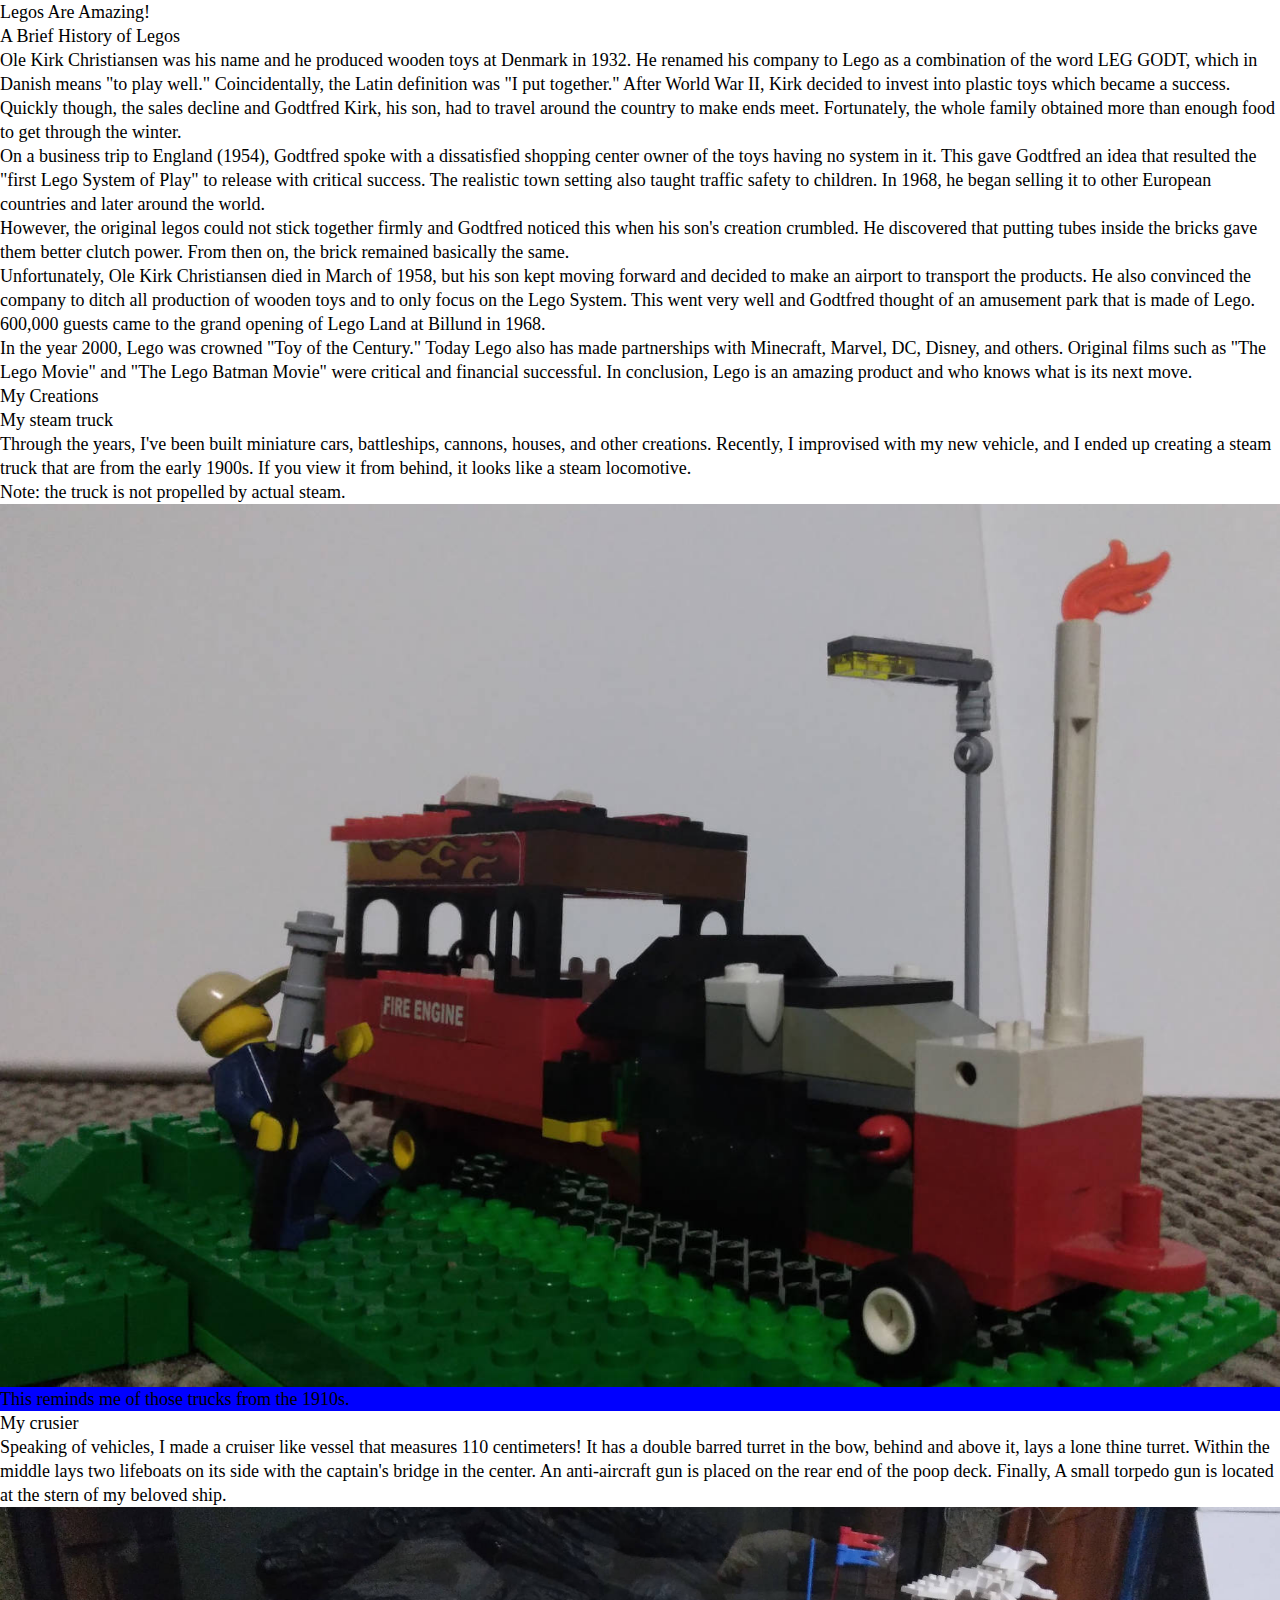
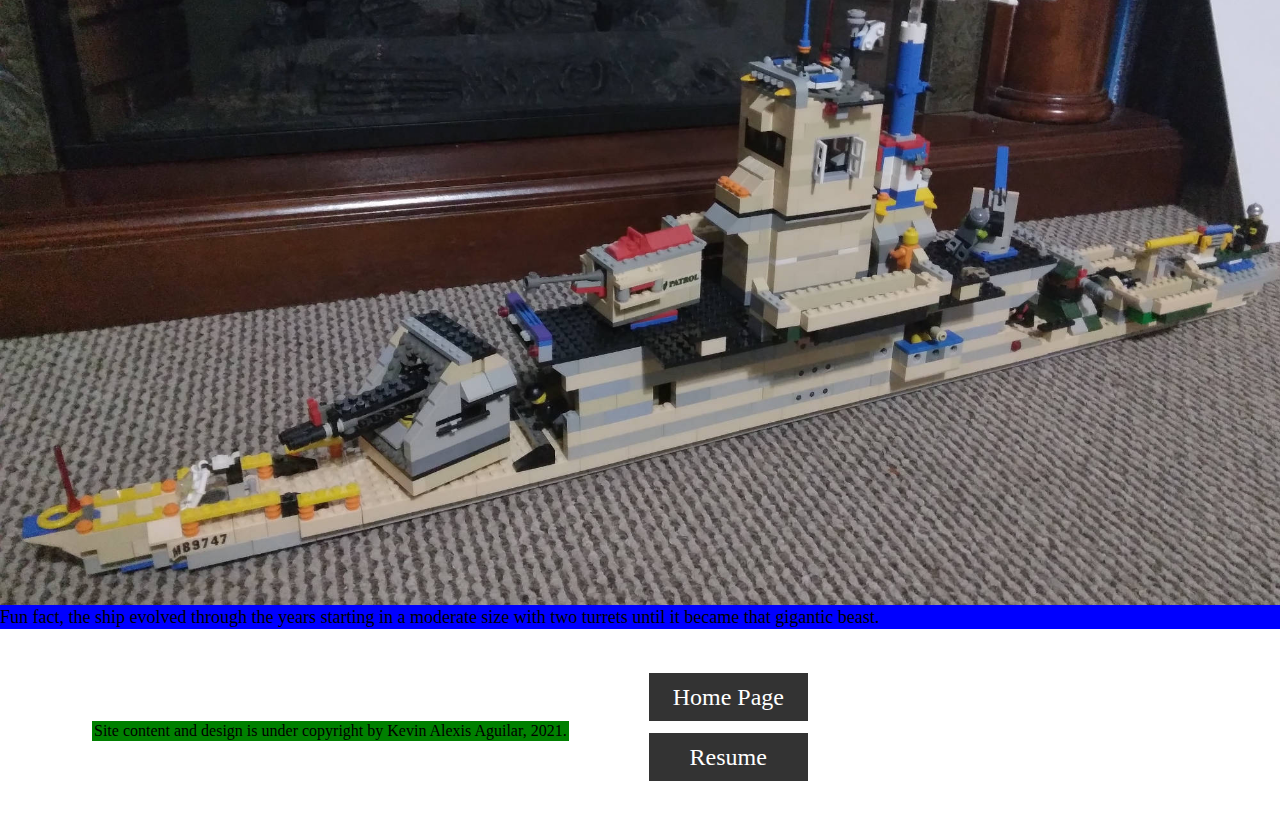
==== legos/index.html @ 85ed025a "Add first layer of responsive images" ====
<!DOCTYPE html>
<html lang="en" dir="ltr">
  <head>
    <meta charset="utf-8">
    <link rel="stylesheet" href="../screen.css" />
    <title>Lego History</title>
  </head>
  <body>

    <article class="summary-history" id="summary-histroy">
      <header>
        <h1>
          Legos Are Amazing!
        </h1>
        <ul>
          <li>
            A Brief History of Legos
          </li>
        </ul>
      </header>
      <p>
        Ole Kirk Christiansen was his name and he produced wooden toys at
        Denmark in 1932. He renamed his company to Lego as a combination of the
        word LEG GODT, which in Danish means "to play well." Coincidentally,
        the Latin definition was "I put together." After World War II, Kirk
        decided to invest into plastic toys which became a success. Quickly
        though, the sales decline and Godtfred Kirk, his son, had to travel
        around the country to make ends meet. Fortunately, the whole family
        obtained more than enough food to get through the winter.
      </p>
      <p>
        On a business trip to England (1954), Godtfred spoke with a dissatisfied
        shopping center owner of the toys having no system in it. This gave
        Godtfred an idea that resulted the "first Lego System of Play" to
        release with critical success. The realistic town setting also taught
        traffic safety to children. In 1968, he began selling it to other
        European countries and later around the world.
      </p>
      <p>
        However, the original legos could not stick together firmly and Godtfred
        noticed this when his son's creation crumbled. He discovered that
        putting tubes inside the bricks gave them better clutch power. From then
        on, the brick remained basically the same.
      </p>
      <p>
        Unfortunately, Ole Kirk Christiansen died in March of 1958, but his
        son kept moving forward and decided to make an airport to transport the
        products. He also convinced the company to ditch all production of
        wooden toys and to only focus on the Lego System. This went very well
        and Godtfred thought of an amusement park that is made of Lego.
        600,000 guests came to the grand opening of Lego Land at Billund in
        1968.
      </p>
      <p>
        In the year 2000, Lego was crowned "Toy of the Century." Today Lego
        also has made partnerships with Minecraft, Marvel, DC, Disney, and
        others. Original films such as "The Lego Movie" and "The Lego Batman
        Movie" were critical and financial successful. In conclusion, Lego is an
        amazing product and who knows what is its next move.
      </p>
    </article>
    <aside class="creations" id="creations">
      <header>
        <h2>
          My Creations
        </h2>
      </header>
      <section id="truck">
        <header>
          <h3>
            My steam truck
          </h3>
        </header>
        <p>
          Through the years, I've been built miniature cars, battleships,
          cannons, houses, and other creations. Recently, I improvised with my
          new vehicle, and I ended up creating a steam truck that are from the
          early 1900s. If you view it from behind, it looks like a steam
          locomotive.
        </p>
        <p>
          Note: the truck is not propelled by actual steam.
        </p>
        <figure>
          <img
            src="../assets/img/steam-truck-landscape-1500.jpg"
            alt="A steam truck photo" />
            <figcaption>
              This reminds me of those trucks from the 1910s.
            </figcaption>
        </figure>
      </section>
      <section id="cruiser-battleship">
        <header>
          <h3>
            My crusier
          </h3>
        </header>
        <p>
          Speaking of vehicles, I made a cruiser like vessel that measures 110
          centimeters! It has a double barred turret in the bow, behind and
          above it, lays a lone thine turret. Within the middle lays two
          lifeboats on its side with the captain's bridge in the center. An
          anti-aircraft gun is placed on the rear end of the poop deck. Finally,
          A small torpedo gun is located at the stern of my beloved ship.
        </p>
        <figure>
          <img
            src="../assets/img/battle-cruiser-landscape-2000.jpg"
            alt="A warship photo" />
            <figcaption>
              Fun fact, the ship evolved through the years starting in a
              moderate size with two turrets until it became that gigantic
              beast.
            </figcaption>
        </figure>
      </section>
    </aside>
    <footer id="footer">
      <p>
        Site content and design is under copyright by Kevin Alexis Aguilar,
        2021.
      </p>
      <nav id="navigation">
        <a href="../">Home Page</a>
        <a href="../resume/">Resume</a>
      </nav>
    </footer>
  </body>
</html>
---- screen.css ----
/* http://meyerweb.com/eric/tools/css/reset/
   v2.0 | 20110126
   License: none (public domain)
*/
/* stylelint-disable*/
a,abbr,acronym,address,applet,article,aside,audio,b,big,blockquote,body,canvas,caption,center,cite,code,dd,del,details,dfn,div,dl,dt,em,embed,fieldset,figcaption,figure,footer,form,h1,h2,h3,h4,h5,h6,header,hgroup,html,i,iframe,img,ins,kbd,label,legend,li,mark,menu,nav,object,ol,output,p,pre,q,ruby,s,samp,section,small,span,strike,strong,sub,summary,sup,table,tbody,td,tfoot,th,thead,time,tr,tt,u,ul,var,video{margin:0;padding:0;border:0;font:inherit;vertical-align:baseline}article,aside,details,figcaption,figure,footer,header,hgroup,main,menu,nav,section{display:block}html{line-height:1}body{line-height:inherit}ol,ul{list-style:none}blockquote,q{quotes:none}blockquote:after,blockquote:before,q:after,q:before{content:'';content:none}table{border-collapse:collapse;border-spacing:0}
/* stylelint-enable */

/* Begin site styles below */

html {
  font-size: 18px;
  line-height: 24px;
}

#content p {
  background-color: red;
  display: block;
  line-height: 1.22222em; /* 22/18 = 1.22222*/
  margin: 0.13636363636em; /* 3/22 = 0.13636363636*/
}

figure {
  position: relative;
}
img {
  display: block;
  max-width: 100%;
}
figcaption {
  background-color: blue;
  position: relative;
  width: 100%;
}
#footer p {
  background-color: green;
  display: block;
  font-size: 0.88888888888em; /* 16/18 = 0.88888888888*/
  line-height: 1em; /* 16/16 = 1*/
  margin-top: 2em; /* 32/16 = 2*/
  margin-bottom: 0.25em; /* 4/16 = 0.25*/
  padding: 0.125em; /* 2/16 = 0.125*/
}

#navigation a {
  background-color: #333;
  color: white;
  display: block;
  font-size: 1.33333333333em; /* 24/16 = 1.33333333333*/
  line-height: 0;
  margin-bottom: 0.5em; /* 12/24 = 0.5*/
  padding: 1em; /* 24/24 = 1*/
  text-align: center;
  text-decoration: none;
}

@media screen and (min-width: 18.75em) { /* 300/16 = 18.75*/
  #header {
    text-align: center;
  }
  #footer {
    display: flex;
    flex-direction: row;
    margin: 0.66666666666em; /* 12/18 = 0.66666666666*/
  }
  #footer p {
    margin-bottom: 0.75em; /* 12/16 0.75*/
    margin-right: 0.66666666666em; /* 8/12 = 0.66666666666*/
    text-align: center;

  }
  #navigation {
    margin-top: 1.77777777778em; /* 32/18 = 1.77777777778*/
  }
}

@media screen and (min-width: 450px) {
  #footer p {
    margin: 80px;
  }
  #navigation {
    margin-right: 12px;
  }
}
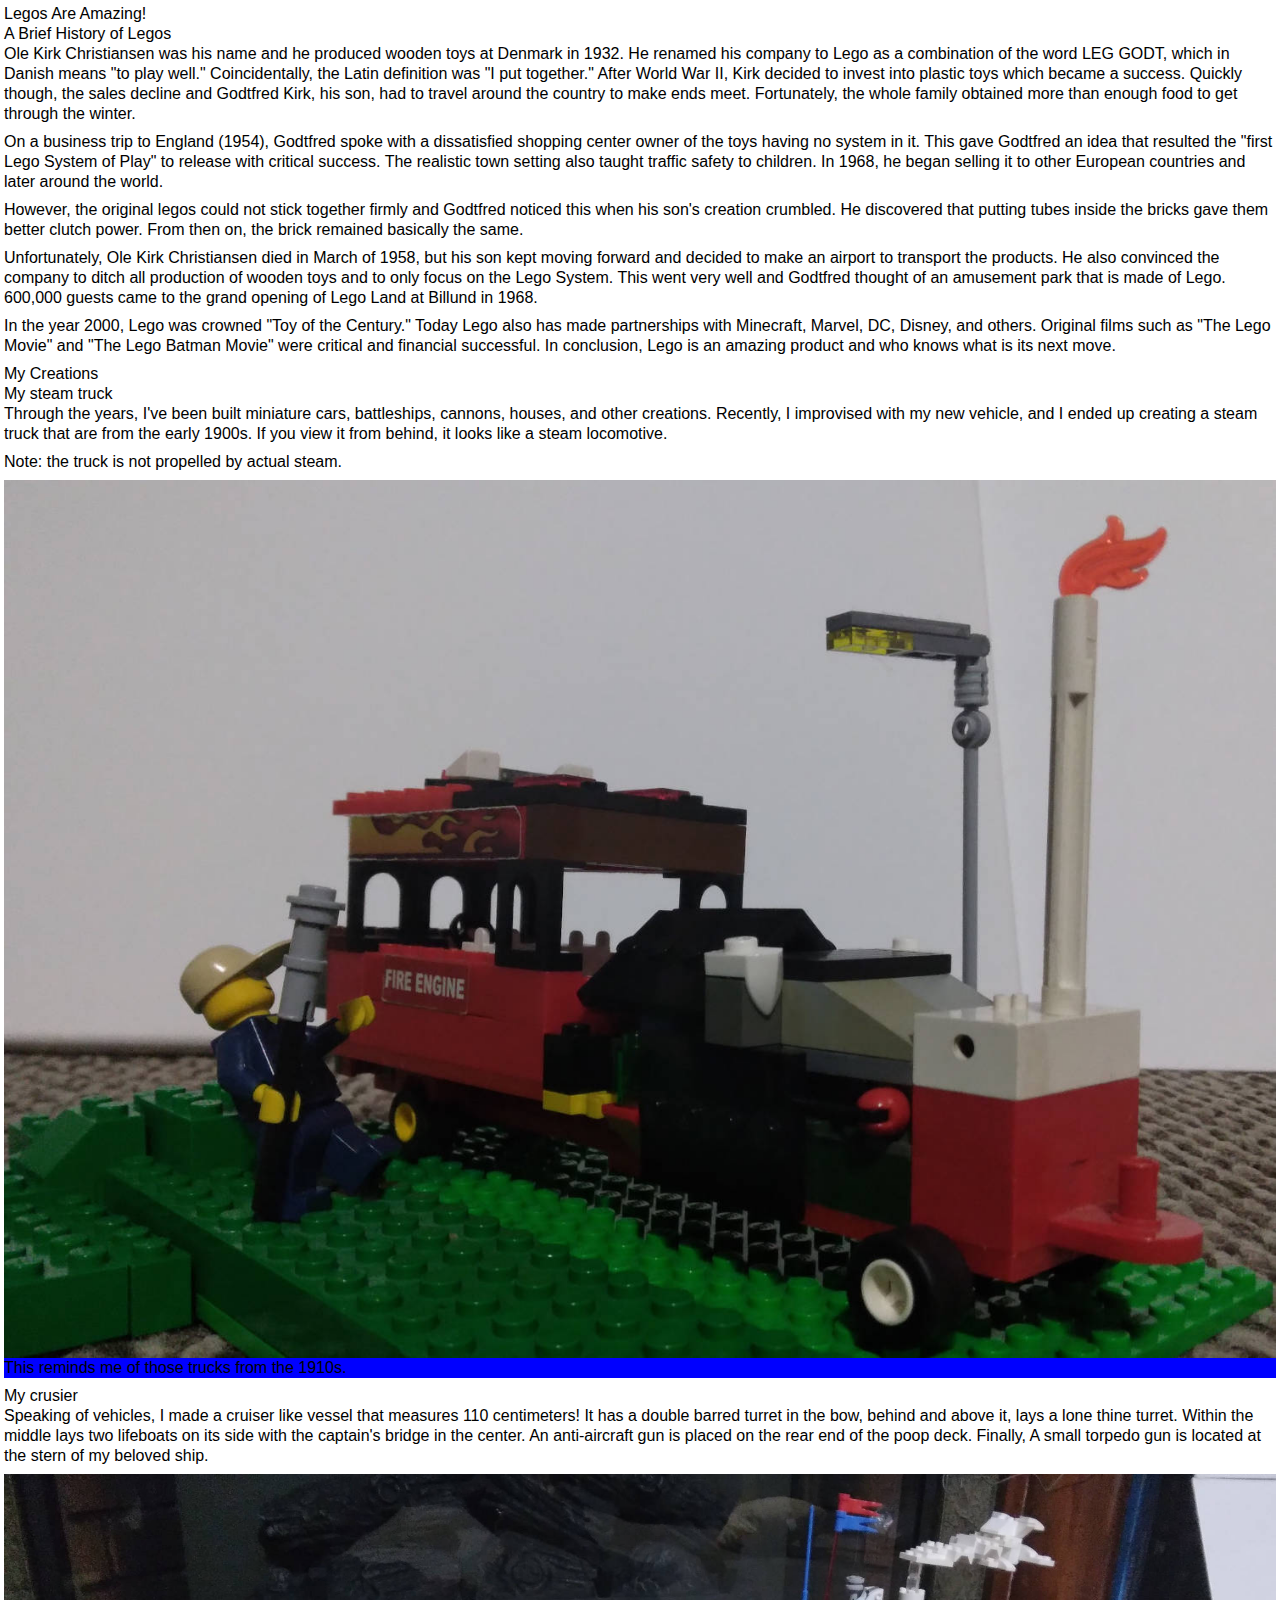
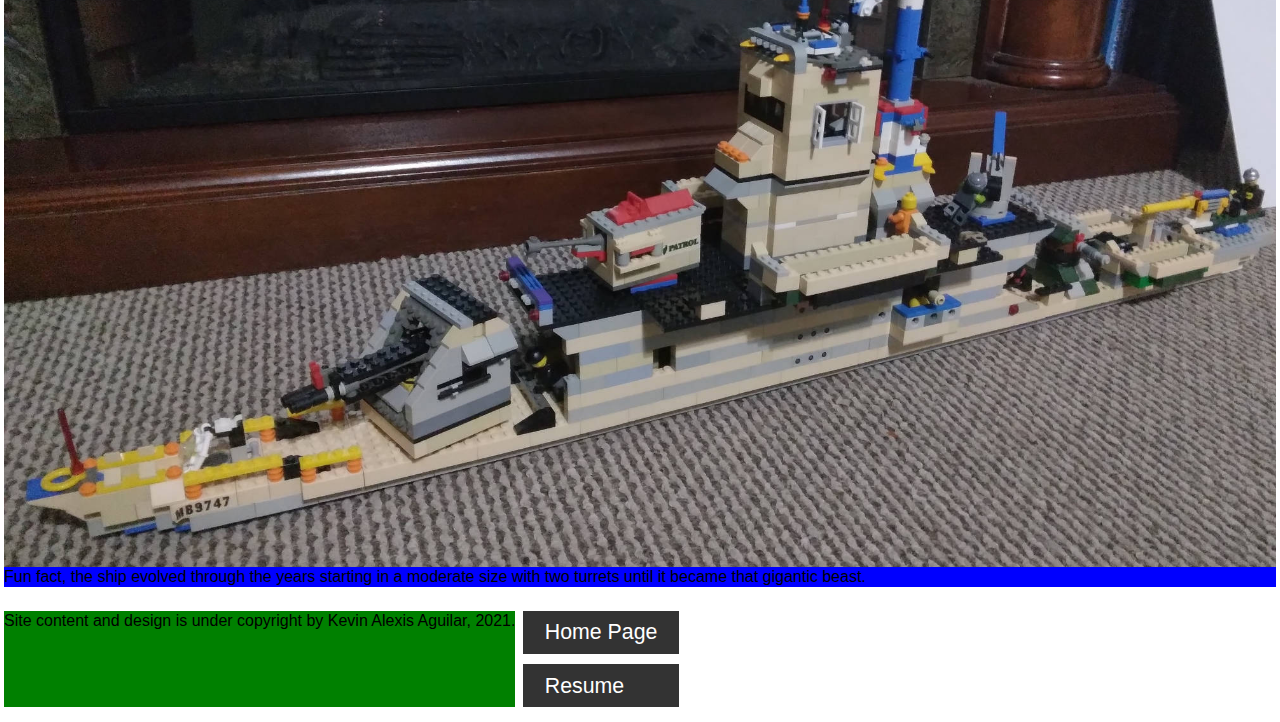
==== commit 8c21ccbb: "Change html elements for responsive web design" ====
--- a/legos/index.html
+++ b/legos/index.html
@@ -7,7 +7,7 @@
   </head>
   <body>
 
-    <article class="summary-history" id="summary-histroy">
+    <article class="summary-history" id="summary-history">
       <header>
         <h1>
           Legos Are Amazing!
--- a/screen.css
+++ b/screen.css
@@ -9,17 +9,18 @@
 /* Begin site styles below */
 
 html {
-  font-size: 18px;
-  line-height: 24px;
+  font-family: Arial, Helvetica, sans-serif;
+  font-size: 16px;
+  line-height: 20px;
+  margin: 4px;
 }
 
 #content p {
-  background-color: red;
-  display: block;
-  line-height: 1.22222em; /* 22/18 = 1.22222*/
-  margin: 0.13636363636em; /* 3/22 = 0.13636363636*/
+  margin-bottom: 4px;
 }
-
+section {
+  margin-bottom: 8px;
+}
 figure {
   position: relative;
 }
@@ -29,17 +30,15 @@
 }
 figcaption {
   background-color: blue;
+  margin-bottom: 8px;
   position: relative;
   width: 100%;
 }
 #footer p {
   background-color: green;
   display: block;
-  font-size: 0.88888888888em; /* 16/18 = 0.88888888888*/
-  line-height: 1em; /* 16/16 = 1*/
-  margin-top: 2em; /* 32/16 = 2*/
-  margin-bottom: 0.25em; /* 4/16 = 0.25*/
-  padding: 0.125em; /* 2/16 = 0.125*/
+  margin-top: 16px; /* 32/16 = 2*/
+  margin-bottom: 2px;
 }
 
 #navigation a {
@@ -50,35 +49,36 @@
   line-height: 0;
   margin-bottom: 0.5em; /* 12/24 = 0.5*/
   padding: 1em; /* 24/24 = 1*/
-  text-align: center;
   text-decoration: none;
 }
 
-@media screen and (min-width: 18.75em) { /* 300/16 = 18.75*/
+p {
+  margin-bottom: 8px;
+}
+
+@media screen and (min-width: 300px) { /* 300/16 = 18.75*/
   #header {
     text-align: center;
   }
   #footer {
     display: flex;
     flex-direction: row;
-    margin: 0.66666666666em; /* 12/18 = 0.66666666666*/
+
   }
   #footer p {
-    margin-bottom: 0.75em; /* 12/16 0.75*/
-    margin-right: 0.66666666666em; /* 8/12 = 0.66666666666*/
-    text-align: center;
+    margin-bottom: 11px; /* 12/16 0.75*/
+    margin-right: 8px; /* 8/12 = 0.66666666666*/
 
   }
   #navigation {
-    margin-top: 1.77777777778em; /* 32/18 = 1.77777777778*/
+    margin-top: 16px;
   }
 }
 
-@media screen and (min-width: 450px) {
-  #footer p {
-    margin: 80px;
+@media screen and (min-width: 600px) {
+  #education {
+    position: relative;
+    left: 20px;
   }
-  #navigation {
-    margin-right: 12px;
-  }
+
 }
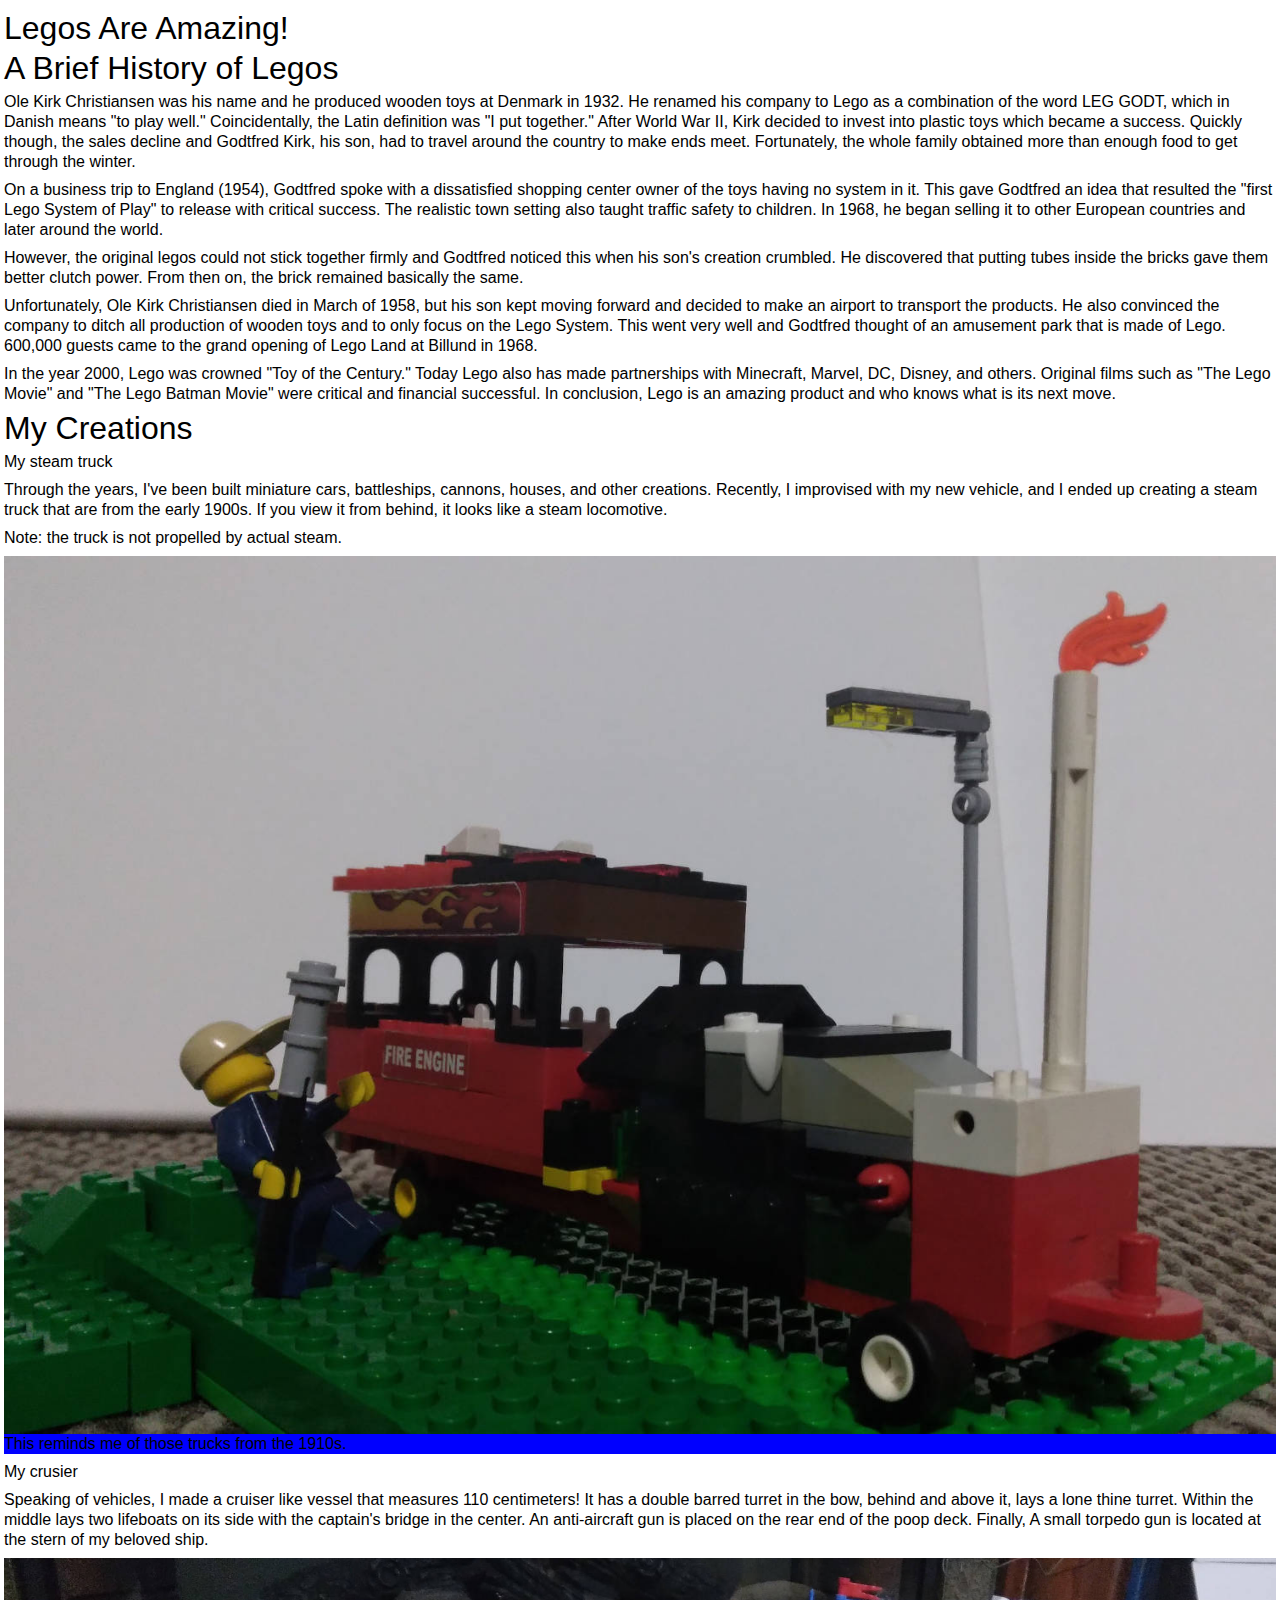
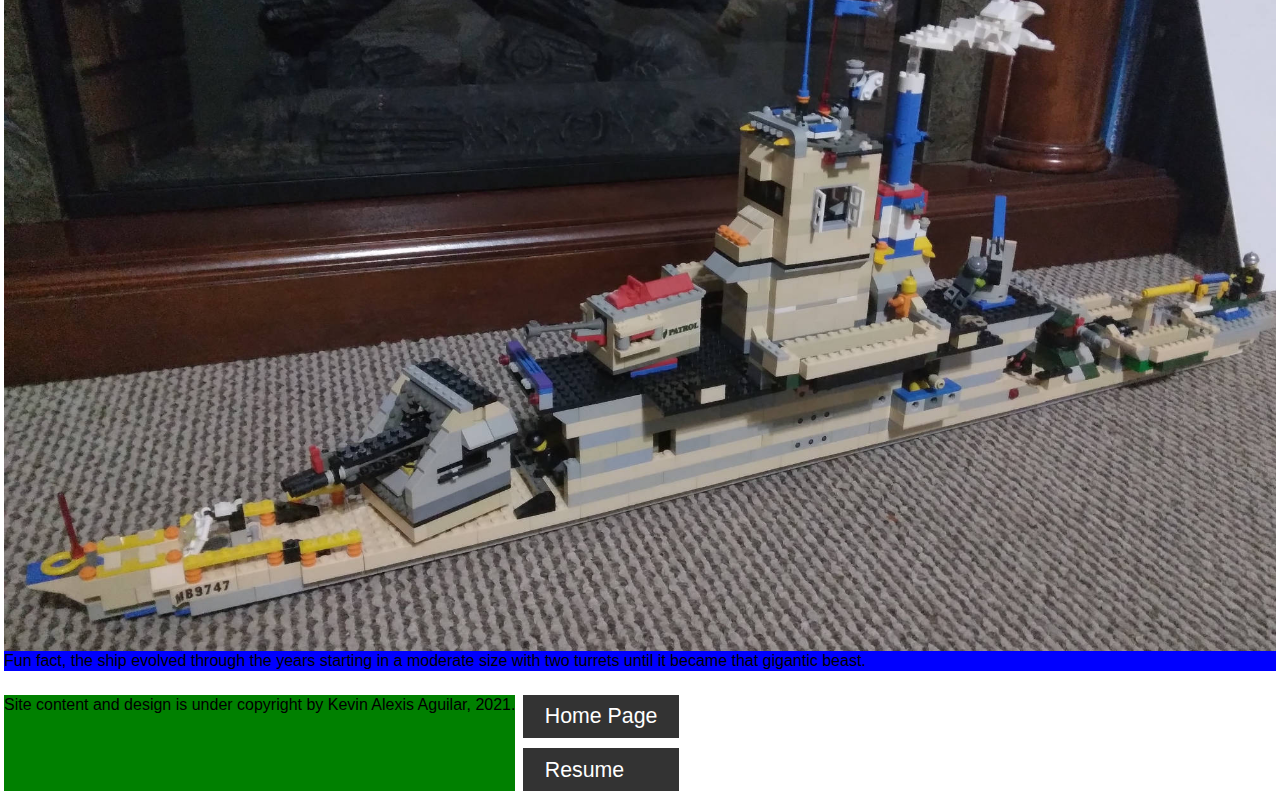
==== commit 55935bcb: "Modify header tags for clear seperation of information" ====
--- a/legos/index.html
+++ b/legos/index.html
@@ -14,7 +14,9 @@
         </h1>
         <ul>
           <li>
-            A Brief History of Legos
+            <h2>
+              A Brief History of Legos
+            </h2>
           </li>
         </ul>
       </header>
--- a/screen.css
+++ b/screen.css
@@ -14,10 +14,6 @@
   line-height: 20px;
   margin: 4px;
 }
-
-#content p {
-  margin-bottom: 4px;
-}
 section {
   margin-bottom: 8px;
 }
@@ -33,6 +29,21 @@
   margin-bottom: 8px;
   position: relative;
   width: 100%;
+}
+h1,
+h2 {
+  font-size: 32px;
+  line-height: 32px;
+  margin-top: 8px;
+  margin-bottom: 8px;
+}
+
+h3 {
+  margin-top: 8px;
+  margin-bottom: 8px;
+}
+#content p {
+  margin-bottom: 4px;
 }
 #footer p {
   background-color: green;
@@ -68,17 +79,12 @@
   #footer p {
     margin-bottom: 11px; /* 12/16 0.75*/
     margin-right: 8px; /* 8/12 = 0.66666666666*/
-
   }
   #navigation {
     margin-top: 16px;
   }
 }
 
-@media screen and (min-width: 600px) {
-  #education {
-    position: relative;
-    left: 20px;
-  }
+@media screen and (min-width: 700px) {
 
 }
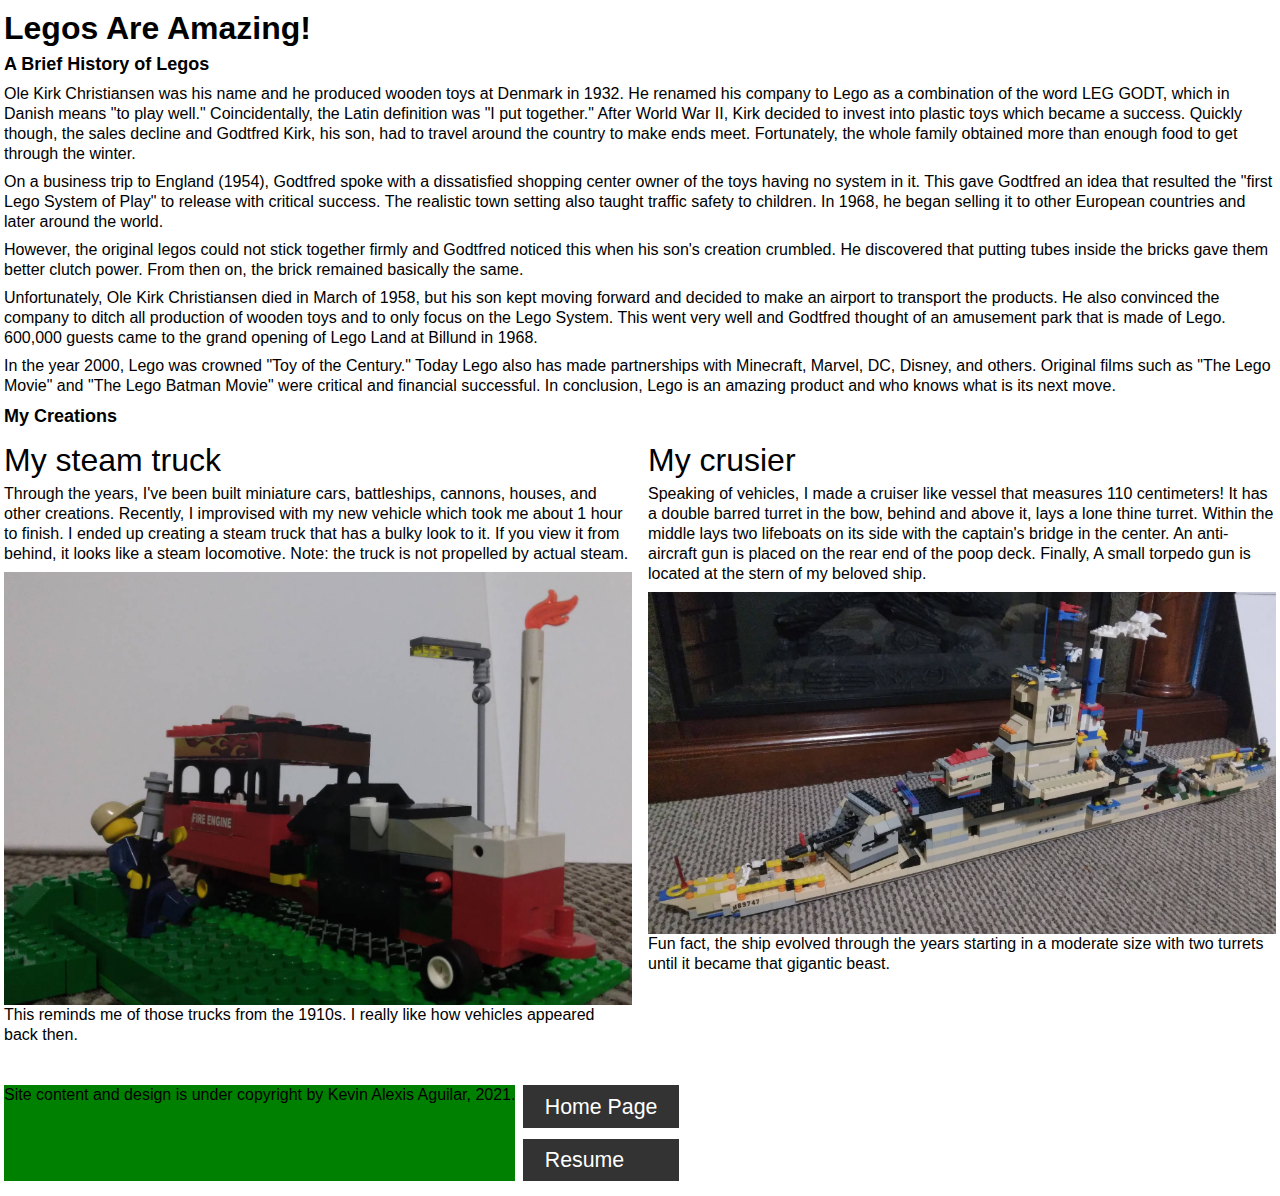
==== commit 61639d5e: "Add media query and grid design for legos file" ====
--- a/legos/index.html
+++ b/legos/index.html
@@ -61,61 +61,62 @@
         amazing product and who knows what is its next move.
       </p>
     </article>
-    <aside class="creations" id="creations">
+    <aside class="aside" id="aside">
       <header>
         <h2>
           My Creations
         </h2>
       </header>
-      <section id="truck">
-        <header>
-          <h3>
-            My steam truck
-          </h3>
-        </header>
-        <p>
-          Through the years, I've been built miniature cars, battleships,
-          cannons, houses, and other creations. Recently, I improvised with my
-          new vehicle, and I ended up creating a steam truck that are from the
-          early 1900s. If you view it from behind, it looks like a steam
-          locomotive.
-        </p>
-        <p>
-          Note: the truck is not propelled by actual steam.
-        </p>
-        <figure>
-          <img
-            src="../assets/img/steam-truck-landscape-1500.jpg"
-            alt="A steam truck photo" />
-            <figcaption>
-              This reminds me of those trucks from the 1910s.
-            </figcaption>
-        </figure>
-      </section>
-      <section id="cruiser-battleship">
-        <header>
-          <h3>
-            My crusier
-          </h3>
-        </header>
-        <p>
-          Speaking of vehicles, I made a cruiser like vessel that measures 110
-          centimeters! It has a double barred turret in the bow, behind and
-          above it, lays a lone thine turret. Within the middle lays two
-          lifeboats on its side with the captain's bridge in the center. An
-          anti-aircraft gun is placed on the rear end of the poop deck. Finally,
-          A small torpedo gun is located at the stern of my beloved ship.
-        </p>
-        <figure>
-          <img
-            src="../assets/img/battle-cruiser-landscape-2000.jpg"
-            alt="A warship photo" />
-            <figcaption>
-              Fun fact, the ship evolved through the years starting in a
-              moderate size with two turrets until it became that gigantic
-              beast.
-            </figcaption>
-        </figure>
+      <section id="creations">
+        <section id="truck">
+          <header>
+            <h3>
+              My steam truck
+            </h3>
+          </header>
+          <p>
+            Through the years, I've been built miniature cars, battleships,
+            cannons, houses, and other creations. Recently, I improvised with my
+            new vehicle which took me about 1 hour to finish. I ended up
+            creating a steam truck that has a bulky look to it. If you view it
+            from behind, it looks like a steam locomotive. Note: the truck is
+            not propelled by actual steam.
+          </p>
+          <figure>
+            <img
+              src="../assets/img/steam-truck-landscape-1500.jpg"
+              alt="A steam truck photo" />
+              <figcaption>
+                This reminds me of those trucks from the 1910s. I really like
+                how vehicles appeared back then.
+              </figcaption>
+          </figure>
+        </section>
+        <section id="cruiser-battleship">
+          <header>
+            <h3>
+              My crusier
+            </h3>
+          </header>
+          <p>
+            Speaking of vehicles, I made a cruiser like vessel that measures 110
+            centimeters! It has a double barred turret in the bow, behind and
+            above it, lays a lone thine turret. Within the middle lays two
+            lifeboats on its side with the captain's bridge in the center. An
+            anti-aircraft gun is placed on the rear end of the poop deck. Finally,
+            A small torpedo gun is located at the stern of my beloved ship.
+          </p>
+          <figure>
+            <img
+              src="../assets/img/battle-cruiser-landscape-2000.jpg"
+              alt="A warship photo" />
+              <figcaption>
+                Fun fact, the ship evolved through the years starting in a
+                moderate size with two turrets until it became that gigantic
+                beast.
+              </figcaption>
+          </figure>
+        </section>
       </section>
     </aside>
     <footer id="footer">
--- a/screen.css
+++ b/screen.css
@@ -25,19 +25,19 @@
   max-width: 100%;
 }
 figcaption {
-  background-color: blue;
   margin-bottom: 8px;
   position: relative;
   width: 100%;
 }
+
 h1,
 h2 {
-  font-size: 32px;
-  line-height: 32px;
+  font-size: 18px;
+  font-weight: bold;
+  line-height: 24px;
   margin-top: 8px;
   margin-bottom: 8px;
 }
-
 h3 {
   margin-top: 8px;
   margin-bottom: 8px;
@@ -86,5 +86,17 @@
 }
 
 @media screen and (min-width: 700px) {
-
+  #creations {
+    display: grid;
+    grid-gap: 16px;
+    grid-template-columns: 1fr 1fr;
+    grid-template-rows: 1fr;
+  }
+  h1,
+  header {
+    font-size: 32px;
+    line-height: 32px;
+    margin-top: 8px;
+    margin-bottom: 8px;
+  }
 }
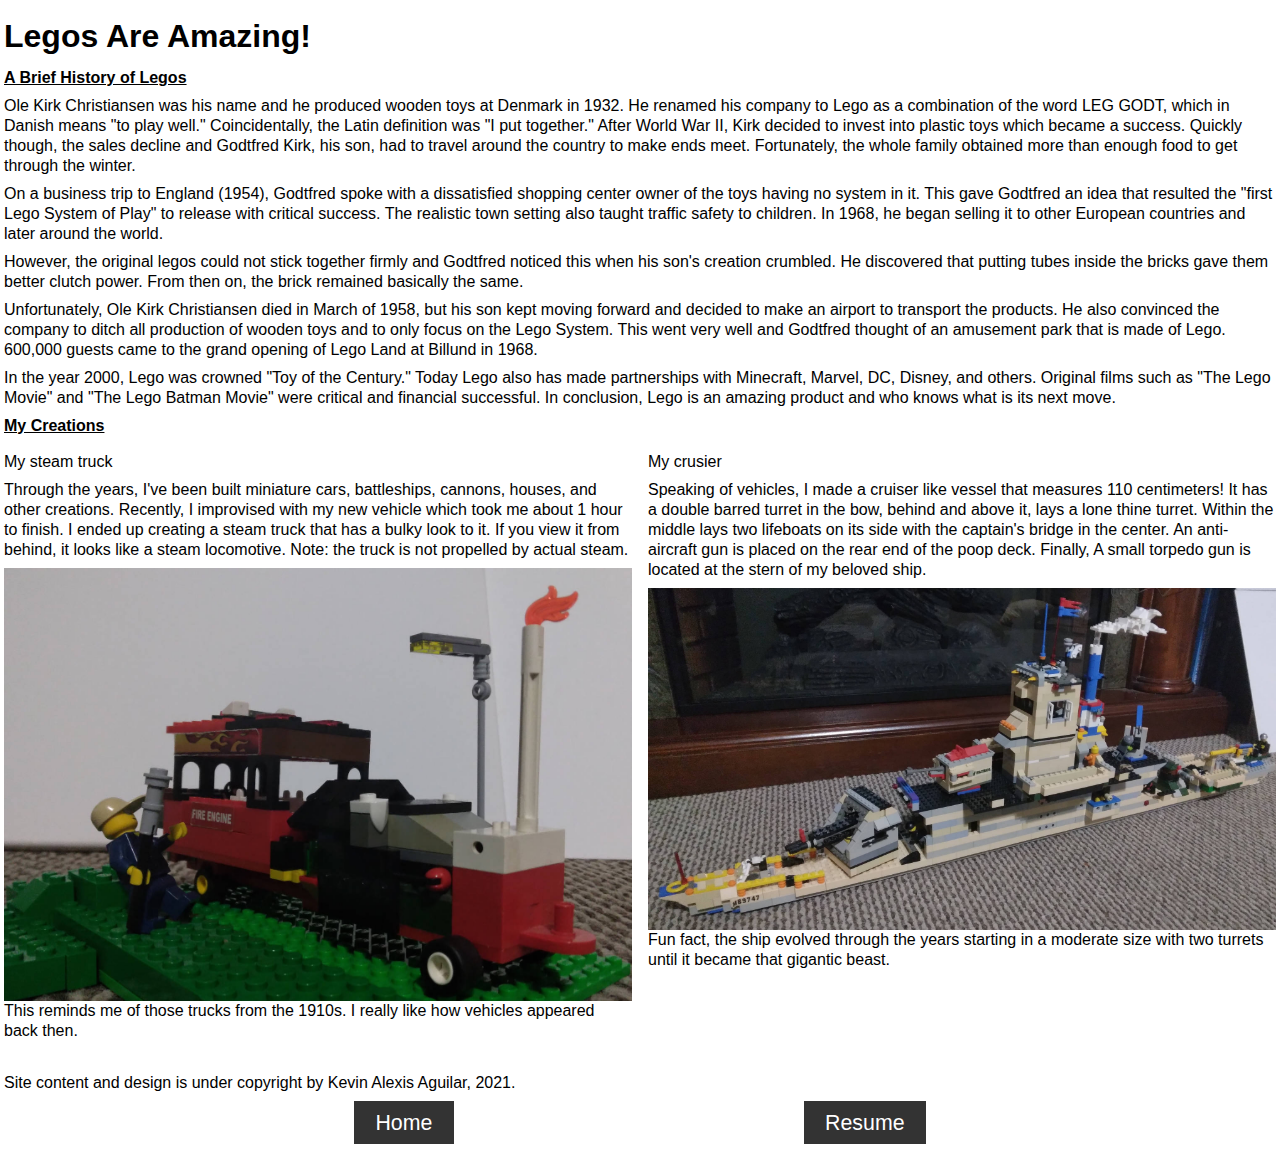
==== commit 5d82a458: "Improve navigation links responsive design" ====
--- a/legos/index.html
+++ b/legos/index.html
@@ -1,7 +1,7 @@
 <!DOCTYPE html>
 <html lang="en" dir="ltr">
   <head>
-    <meta charset="utf-8">
+    <meta charset="utf-8" />
     <link rel="stylesheet" href="../screen.css" />
     <title>Lego History</title>
   </head>
@@ -125,7 +125,7 @@
         2021.
       </p>
       <nav id="navigation">
-        <a href="../">Home Page</a>
+        <a href="../">Home</a>
         <a href="../resume/">Resume</a>
       </nav>
     </footer>
--- a/screen.css
+++ b/screen.css
@@ -10,12 +10,12 @@
 
 html {
   font-family: Arial, Helvetica, sans-serif;
-  font-size: 16px;
-  line-height: 20px;
-  margin: 4px;
+  font-size: 1em; /*16/16=1*/
+  line-height: 1.25em; /*20/16=1.25*/
+  margin: 0.25em; /*4/16=0.25*/
 }
 section {
-  margin-bottom: 8px;
+  margin-bottom: 0.5em; /*8/16=0.5*/
 }
 figure {
   position: relative;
@@ -25,31 +25,28 @@
   max-width: 100%;
 }
 figcaption {
-  margin-bottom: 8px;
+  margin-bottom: 0.5em; /*8/16=0.5*/
   position: relative;
   width: 100%;
 }
 
 h1,
 h2 {
-  font-size: 18px;
   font-weight: bold;
-  line-height: 24px;
-  margin-top: 8px;
-  margin-bottom: 8px;
 }
+h2 {
+  text-decoration: underline;
+}
+h1,
+h2,
 h3 {
-  margin-top: 8px;
-  margin-bottom: 8px;
+  margin-top: 0.5em; /*8/16=0.5*/
+  margin-bottom: 0.5em; /*8/16=0.5*/
 }
-#content p {
-  margin-bottom: 4px;
-}
+
 #footer p {
-  background-color: green;
   display: block;
   margin-top: 16px; /* 32/16 = 2*/
-  margin-bottom: 2px;
 }
 
 #navigation a {
@@ -64,39 +61,39 @@
 }
 
 p {
-  margin-bottom: 8px;
+  margin-bottom: 0.5em; /*8/16=0.5*/
 }
 
-@media screen and (min-width: 300px) { /* 300/16 = 18.75*/
-  #header {
-    text-align: center;
-  }
-  #footer {
+@media screen and (min-width: 18.75em) { /* 300/16 = 18.75*/
+  #navigation {
     display: flex;
     flex-direction: row;
-
-  }
-  #footer p {
-    margin-bottom: 11px; /* 12/16 0.75*/
-    margin-right: 8px; /* 8/12 = 0.66666666666*/
-  }
-  #navigation {
-    margin-top: 16px;
+    justify-content: space-evenly;
   }
 }
-
-@media screen and (min-width: 700px) {
+@media screen and (min-width: 26.25em) { /*420/16=26.25*/
+  #home-footer {
+    width: 48vw;
+    float: right;
+  }
+  .kevin-aguilar {
+    width: 48vw;
+    float: left;
+  }
+  #introduction {
+    width: 48vw;
+    float: right;
+  }
+}
+@media screen and (min-width: 43.75em) {/*700/16=43.75*/
   #creations {
     display: grid;
-    grid-gap: 16px;
+    grid-gap: 1em; /*16/16=1*/
     grid-template-columns: 1fr 1fr;
     grid-template-rows: 1fr;
   }
-  h1,
-  header {
-    font-size: 32px;
-    line-height: 32px;
-    margin-top: 8px;
-    margin-bottom: 8px;
+  h1 {
+    font-size: 2em; /*32/16=2*/
+    line-height: 1em; /*32/32=1*/
   }
 }
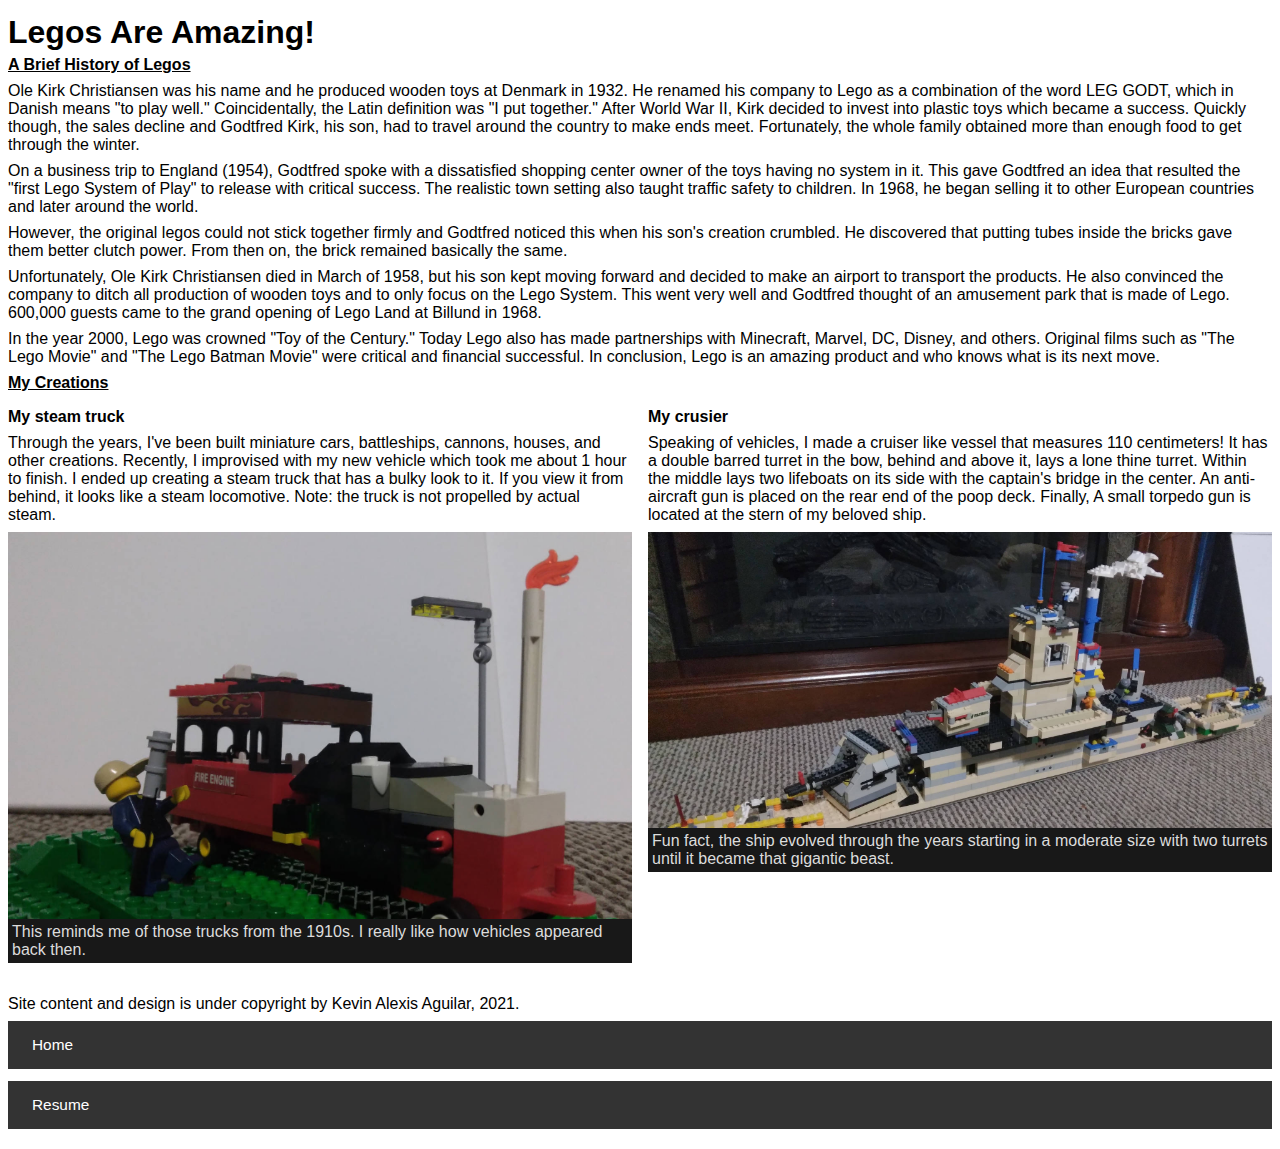
==== commit a047c677: "Adjust header tag to fit in navigation tag" ====
--- a/legos/index.html
+++ b/legos/index.html
@@ -6,20 +6,19 @@
     <title>Lego History</title>
   </head>
   <body>
-
     <article class="summary-history" id="summary-history">
       <header>
         <h1>
           Legos Are Amazing!
         </h1>
-        <ul>
-          <li>
-            <h2>
-              A Brief History of Legos
-            </h2>
-          </li>
-        </ul>
       </header>
+      <ul>
+        <li>
+          <h2>
+            A Brief History of Legos
+          </h2>
+        </li>
+      </ul>
       <p>
         Ole Kirk Christiansen was his name and he produced wooden toys at
         Denmark in 1932. He renamed his company to Lego as a combination of the
--- a/screen.css
+++ b/screen.css
@@ -10,90 +10,106 @@
 
 html {
   font-family: Arial, Helvetica, sans-serif;
-  font-size: 1em; /*16/16=1*/
-  line-height: 1.25em; /*20/16=1.25*/
-  margin: 0.25em; /*4/16=0.25*/
+  font-size: 16px; /*16/16=1*/
+  line-height: 18px; /*20/16=1.25*/
+  margin: 8px; /*4/16=0.25*/
 }
+article,
 section {
-  margin-bottom: 0.5em; /*8/16=0.5*/
+  margin-bottom: 8px; /*8/16=0.5*/
+}
+a {
+  text-decoration: none;
+}
+#content li {
+  margin-bottom: 6px;
 }
 figure {
+  display: block;
   position: relative;
+  margin-bottom: 8px;
 }
 img {
   display: block;
   max-width: 100%;
 }
 figcaption {
-  margin-bottom: 0.5em; /*8/16=0.5*/
+  background-color: #181818;
+  color: #DCDCDC;
+  display: block;
+  padding: 4px;
   position: relative;
-  width: 100%;
+  max-width: 100%;
 }
 
-h1,
-h2 {
-  font-weight: bold;
-}
 h2 {
   text-decoration: underline;
 }
 h1,
 h2,
 h3 {
-  margin-top: 0.5em; /*8/16=0.5*/
-  margin-bottom: 0.5em; /*8/16=0.5*/
+  margin-top: 8px; /*8/16=0.5*/
+  margin-bottom: 8px; /*8/16=0.5*/
+  font-weight: bold;
 }
 
 #footer p {
   display: block;
   margin-top: 16px; /* 32/16 = 2*/
 }
-
-#navigation a {
+nav a {
   background-color: #333;
   color: white;
   display: block;
-  font-size: 1.33333333333em; /* 24/16 = 1.33333333333*/
+  font-size: 15.4px;
+  font-family: Verdana, Arial, sans-serif;
   line-height: 0;
-  margin-bottom: 0.5em; /* 12/24 = 0.5*/
-  padding: 1em; /* 24/24 = 1*/
-  text-decoration: none;
+  margin-bottom: 12px; /* 12/24 = 0.5*/
+  padding: 24px; /* 24/24 = 1*/
 }
 
 p {
-  margin-bottom: 0.5em; /*8/16=0.5*/
+  margin-bottom: 8px; /*8/16=0.5*/
 }
 
-@media screen and (min-width: 18.75em) { /* 300/16 = 18.75*/
-  #navigation {
-    display: flex;
-    flex-direction: row;
-    justify-content: space-evenly;
+@media screen and (min-width: 400px) { /* 300/16 = 18.75*/
+  figcaption {
+    bottom: 0;
+    position: absolute;
+  }
+  h1 {
+    font-size: 24px;
+    line-height: 26px;
   }
 }
-@media screen and (min-width: 26.25em) { /*420/16=26.25*/
-  #home-footer {
-    width: 48vw;
-    float: right;
+@media screen and (min-width: 700px) {/*700/16=43.75*/
+  .homepage {
+    display: grid;
+    grid-gap: 16px;
+    grid-template-columns: 1fr 1fr;
+    grid-template-rows: 1fr 1fr;
+    grid-template-areas:
+      "b a"
+      "b c"
+  }
+  #introduction {
+    grid-area: a;
   }
   .kevin-aguilar {
-    width: 48vw;
-    float: left;
+    grid-area: b;
   }
-  #introduction {
-    width: 48vw;
-    float: right;
+  #home-footer {
+    grid-area: c;
   }
-}
-@media screen and (min-width: 43.75em) {/*700/16=43.75*/
+
   #creations {
     display: grid;
-    grid-gap: 1em; /*16/16=1*/
+    grid-gap: 16px; /*16/16=1*/
     grid-template-columns: 1fr 1fr;
     grid-template-rows: 1fr;
   }
   h1 {
-    font-size: 2em; /*32/16=2*/
-    line-height: 1em; /*32/32=1*/
+    font-size: 32px; /*32/16=2*/
+    line-height: 32px; /*32/32=1*/
   }
 }
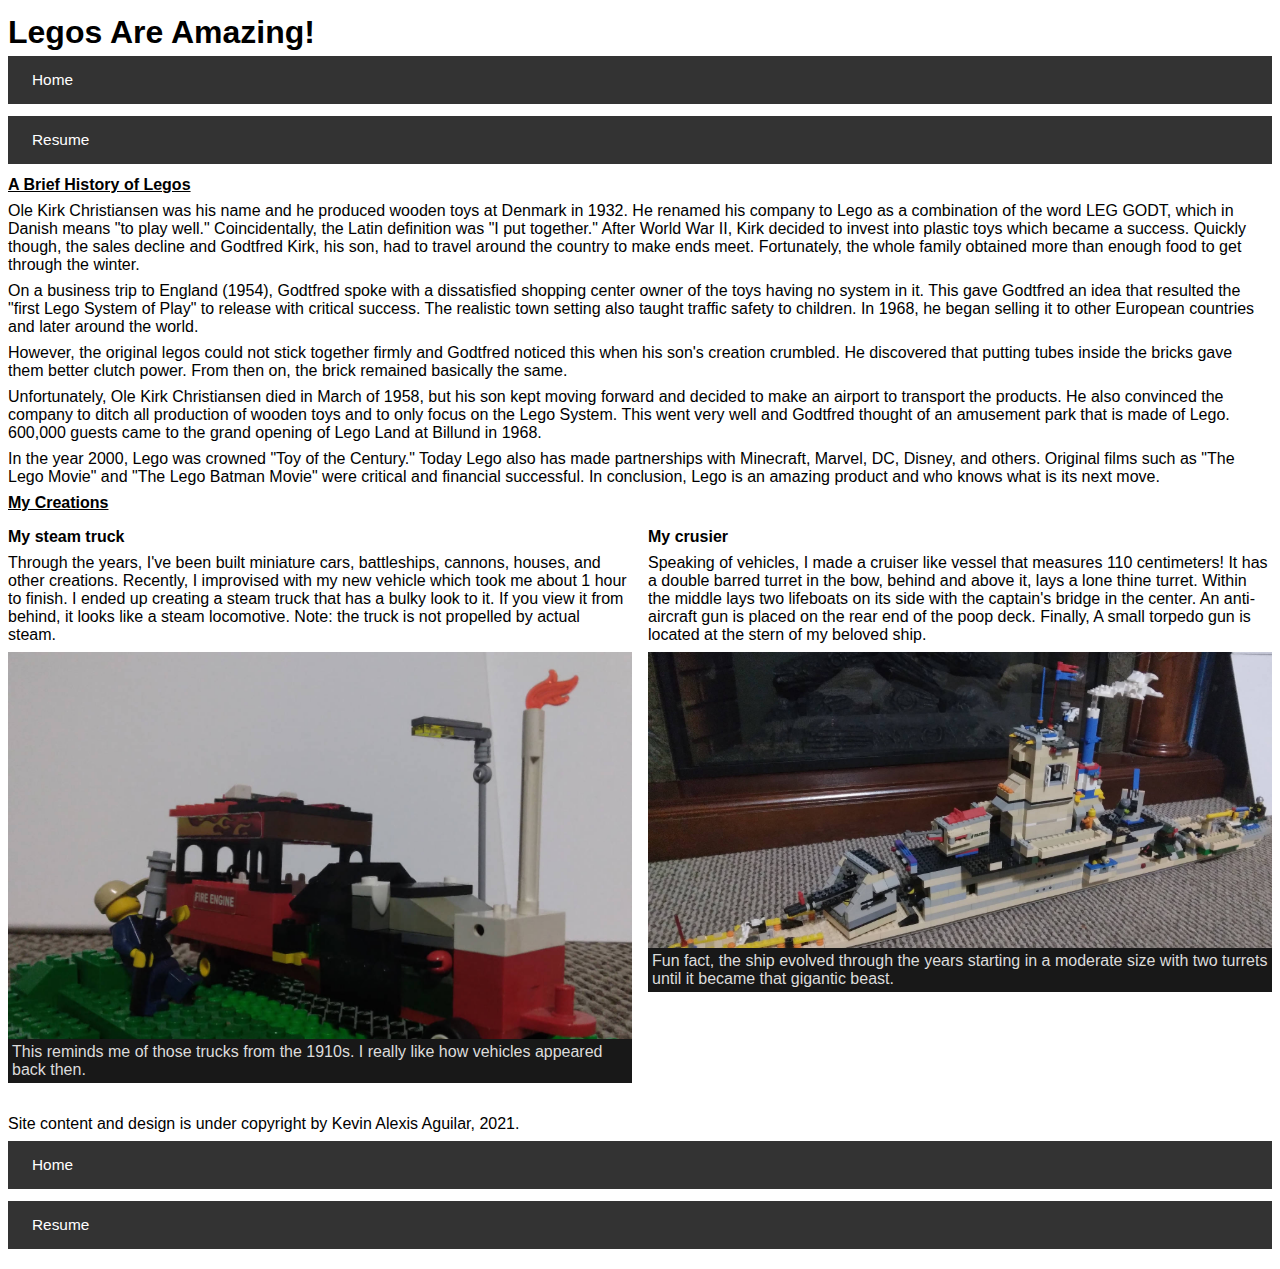
==== commit ab0ef1fd: "Add navigation links on the top of the web pages" ====
--- a/legos/index.html
+++ b/legos/index.html
@@ -12,6 +12,10 @@
           Legos Are Amazing!
         </h1>
       </header>
+      <nav>
+        <a href="../">Home</a>
+        <a href="../resume/">Resume</a>
+      </nav>
       <ul>
         <li>
           <h2>
